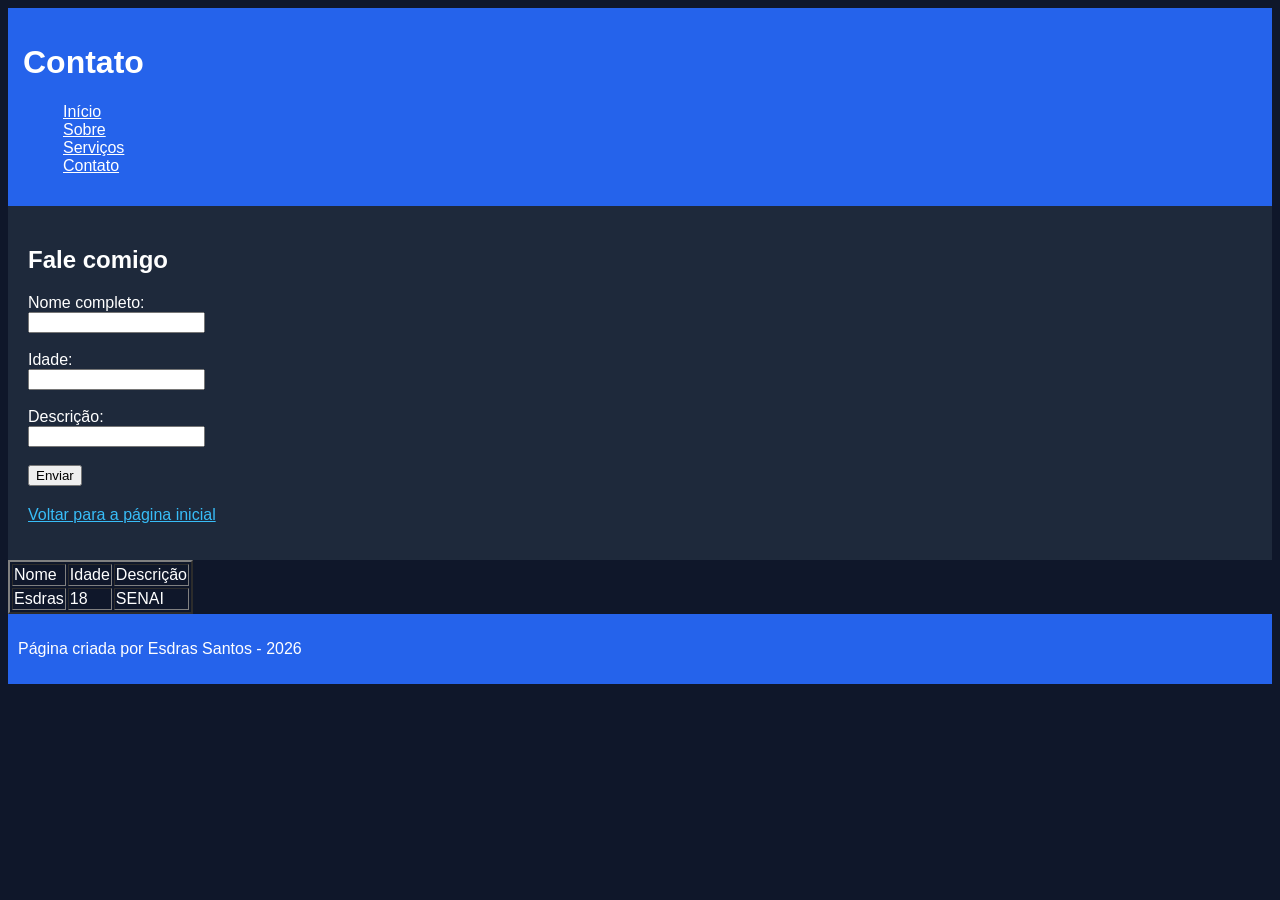
==== contato.html @ 599eec87 "Add files via upload" ====
<!DOCTYPE html>
<html lang="pt-br">

<head>
    <meta charset="UTF-8">
    <meta name="author" content="Esdras">
    <meta name="description" content="Página de Contato - Atividade HTML">
    <title>Contato - Atividade HTML</title>
</head>

<body style="background-color: #0f172a; color: white; font-family: Arial;">

    <header style="background-color: #2563eb; padding: 15px;">
        <h1>Contato</h1>
        <nav>
            <ul style="list-style: none;">
                <li><a href="./index.html" style="color: white;">Início</a></li>
                <li><a href="./sobre.html" style="color: white;">Sobre</a></li>
                <li><a href="./servicos.html" style="color: white;">Serviços</a></li>
                <li><a href="./contato.html" style="color: white;">Contato</a></li>
            </ul>
        </nav>
    </header>

    <main style="background-color: #1e293b; padding: 20px;">
        <h2>Fale comigo</h2>

        <form>
            <label for="name">Nome completo:</label><br>
            <input type="text" id="name" name="name"><br><br>
            <label for="idade">Idade:</label><br>
            <input type="number" id="idade" name="idade"><br><br>
            <label for="descrição">Descrição:</label><br>
            <input type="text" id="descrição" name="descrição"><br><br>
            <input type="submit" value="Enviar">
        </form>

        <p style="margin-top: 20px;">
            <a href="index.html" style="color: #38bdf8;">Voltar para a página inicial</a>
        </p>
    </main>

    <table border="2">
        <tr>
            <td>Nome</td>
            <td>Idade</td>
            <td>Descrição</td>
        </tr>

        <td rowspan="2">Esdras</td>
        <td rowspan="2">18</td>
        <td rowspan="2">SENAI</td>
    </table>

</body>


<footer style="background-color: #2563eb; padding: 10px;">
    <p>Página criada por Esdras Santos - 2026</p>
</footer>

</html>
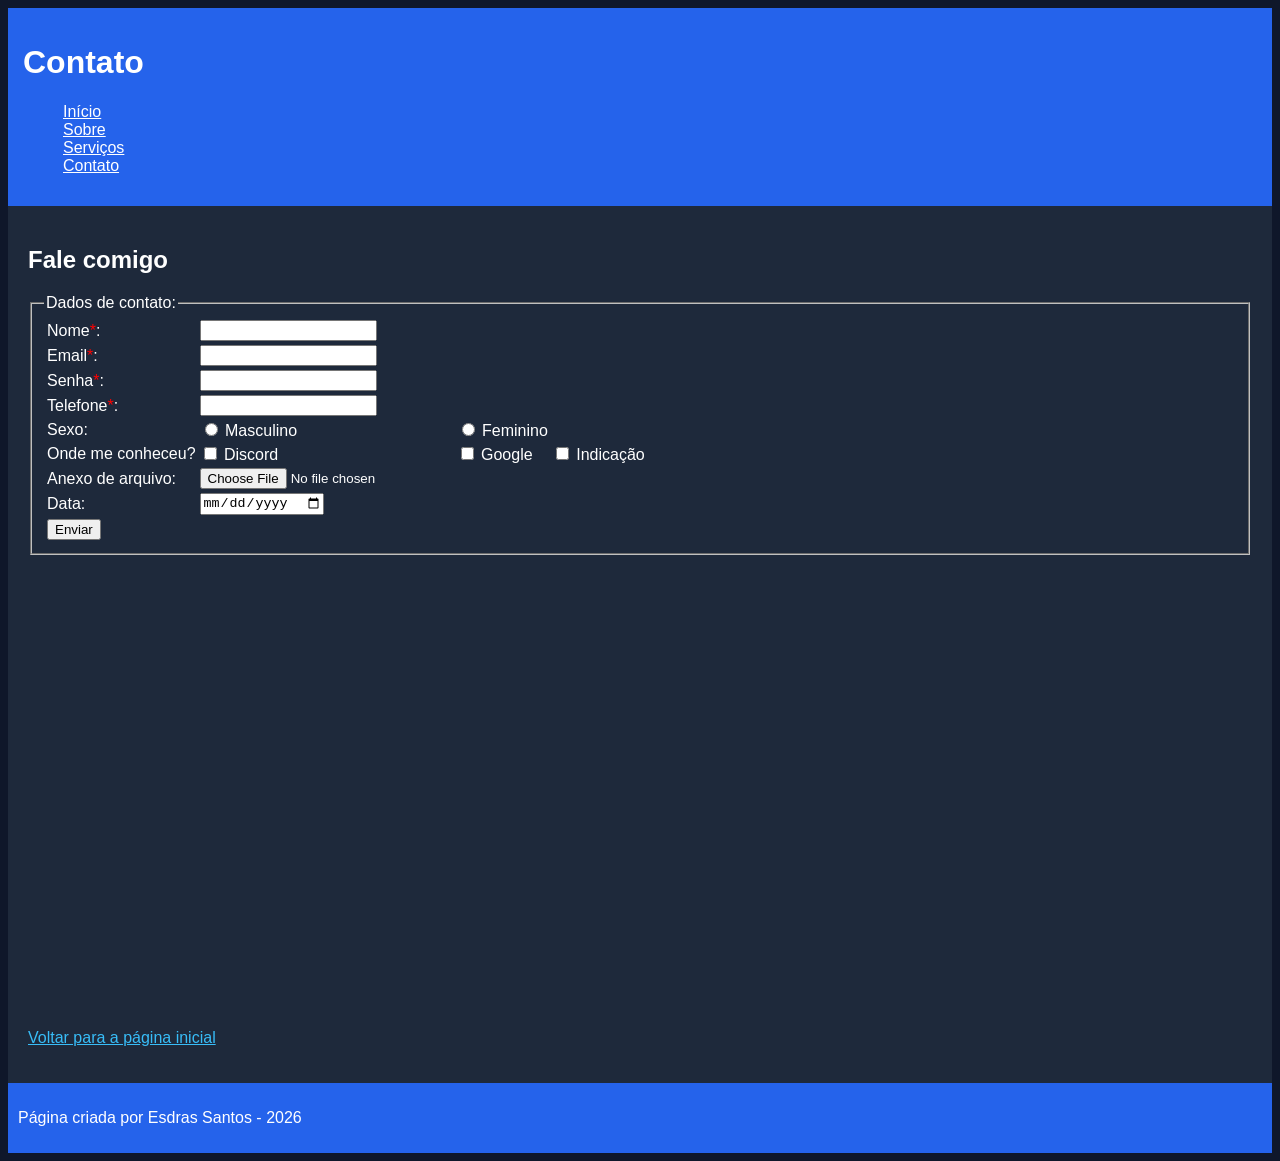
==== commit d78f6acf: "Update contato.html" ====
--- a/contato.html
+++ b/contato.html
@@ -25,33 +25,70 @@
     <main style="background-color: #1e293b; padding: 20px;">
         <h2>Fale comigo</h2>
 
-        <form>
-            <label for="name">Nome completo:</label><br>
-            <input type="text" id="name" name="name"><br><br>
-            <label for="idade">Idade:</label><br>
-            <input type="number" id="idade" name="idade"><br><br>
-            <label for="descrição">Descrição:</label><br>
-            <input type="text" id="descrição" name="descrição"><br><br>
-            <input type="submit" value="Enviar">
+        <form action="https://docs.google.com/spreadsheets/d/1kinC55SRpzyMhH4tN-wESLuFBLGkC0vTVhcLaSvHnnw/edit?usp=sharing" method="post">
+            <fieldset>
+                <legend>Dados de contato:</legend>
+            <table>
+                <tr>
+                    <td><label for="nome">Nome<span style="color: red;">*</span>:</label></td>
+                    <td><input type="text" id="nome" required></td>
+                </tr>
+                <tr>
+                    <td><label for="email">Email<span style="color: red;">*</span>:</label></td>
+                    <td><input type="email" id="email" required></td>
+                <tr>
+                    <td><label for="senha">Senha<span style="color: red;">*</span>:</label></td>
+                    <td><input type="password" id="senha" required></td>
+                </tr>
+                </tr>
+                <tr>
+                    <td><label for="tel">Telefone<span style="color: red;">*</span>:</label></td>
+                    <td><input type="tel" id="tel" required></td>
+                </tr>
+                <td><label for="sex">Sexo:</label></td>
+
+                <td><input type="radio" name="sexo" id="masc">
+                    <label for="masc" id="masc">Masculino</label>
+                </td>
+
+                <td><input type="radio" name="sexo" id="fem">
+                    <label for="fem" id="fem">Feminino</label>
+                </td>
+                
+                </tr>
+                <td><label for="onde">Onde me conheceu?</label></td>
+
+                <td><input type="checkbox" name="discord" id="discord">
+                    <label for="discord" id="discord">Discord</label>
+                </td>
+
+                <td><input type="checkbox" name="Google" id="google">
+                    <label for="google" id="google">Google</label>
+                </td>
+
+                <td><input type="checkbox" name="indicação" id="indicação">
+                    <label for="indicação" id="indicação">Indicação</label>
+                </td>
+
+                <tr><td><label for="arq">Anexo de arquivo:</label></td>
+                    <td><input type="file" name="arq" id="arq"></td>
+                </tr>
+
+                <tr><td><label for="data">Data:</label></td>
+                    <td><input type="date" name="data" id="data"></td>
+                </tr>
+
+                <tr><td><input type="submit" value="Enviar"></td></tr>
+            </table>
+            </fieldset>
         </form>
+
+        <iframe src="https://www.google.com/maps/embed?pb=!1m18!1m12!1m3!1d124582.84029301285!2d-38.336719355012505!3d-12.633977283368685!2m3!1f0!2f0!3f0!3m2!1i1024!2i768!4f13.1!3m3!1m2!1s0x71669dcec920d9d%3A0x44eb484149f47796!2sSENAI%20CAMA%C3%87ARI!5e0!3m2!1spt-BR!2sbr!4v1772076497927!5m2!1spt-BR!2sbr" width="600" height="450" style="border:0;" allowfullscreen="" loading="lazy" referrerpolicy="no-referrer-when-downgrade"></iframe>
 
         <p style="margin-top: 20px;">
             <a href="index.html" style="color: #38bdf8;">Voltar para a página inicial</a>
         </p>
     </main>
-
-    <table border="2">
-        <tr>
-            <td>Nome</td>
-            <td>Idade</td>
-            <td>Descrição</td>
-        </tr>
-
-        <td rowspan="2">Esdras</td>
-        <td rowspan="2">18</td>
-        <td rowspan="2">SENAI</td>
-    </table>
-
 </body>
 
 
@@ -59,4 +96,4 @@
     <p>Página criada por Esdras Santos - 2026</p>
 </footer>
 
-</html>+</html>
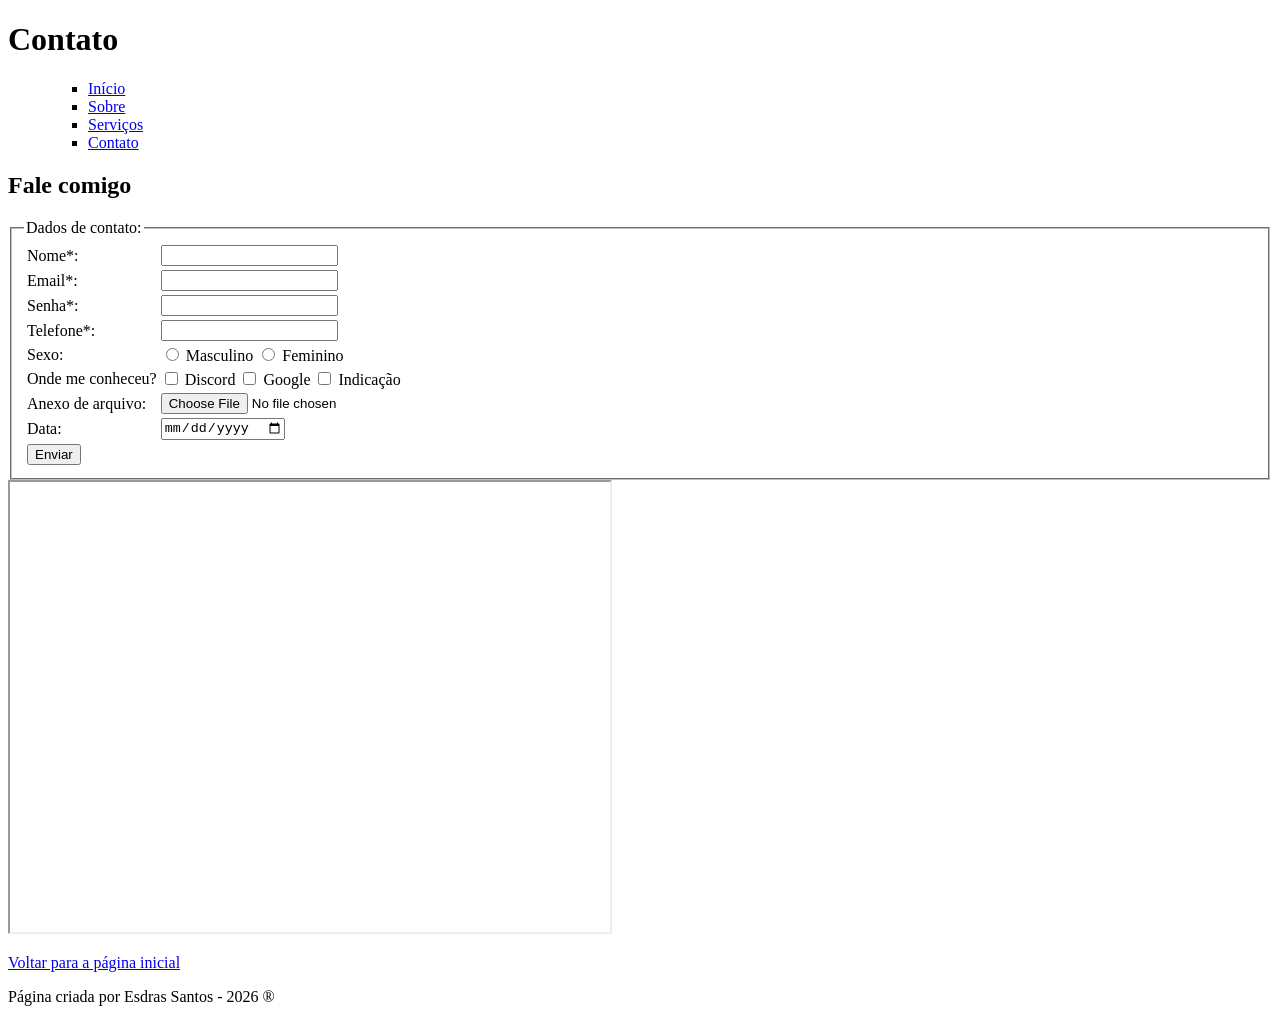
==== commit 62e1cfee: "Update contato.html" ====
--- a/contato.html
+++ b/contato.html
@@ -5,95 +5,106 @@
     <meta charset="UTF-8">
     <meta name="author" content="Esdras">
     <meta name="description" content="Página de Contato - Atividade HTML">
+    <link rel="stylesheet" href="./CSS/style.css">
     <title>Contato - Atividade HTML</title>
 </head>
 
-<body style="background-color: #0f172a; color: white; font-family: Arial;">
+<body>
 
-    <header style="background-color: #2563eb; padding: 15px;">
+    <header>
         <h1>Contato</h1>
-        <nav>
-            <ul style="list-style: none;">
-                <li><a href="./index.html" style="color: white;">Início</a></li>
-                <li><a href="./sobre.html" style="color: white;">Sobre</a></li>
-                <li><a href="./servicos.html" style="color: white;">Serviços</a></li>
-                <li><a href="./contato.html" style="color: white;">Contato</a></li>
+        <menu>
+            <ul type="square">
+                <li><a href="./index.html">Início</a></li>
+                <li><a href="./sobre.html">Sobre</a></li>
+                <li><a href="./servicos.html">Serviços</a></li>
+                <li><a href="./contato.html">Contato</a></li>
             </ul>
-        </nav>
+        </menu>
     </header>
 
-    <main style="background-color: #1e293b; padding: 20px;">
+    <main>
         <h2>Fale comigo</h2>
 
-        <form action="https://docs.google.com/spreadsheets/d/1kinC55SRpzyMhH4tN-wESLuFBLGkC0vTVhcLaSvHnnw/edit?usp=sharing" method="post">
+        <form action="#" method="post">
             <fieldset>
                 <legend>Dados de contato:</legend>
-            <table>
-                <tr>
-                    <td><label for="nome">Nome<span style="color: red;">*</span>:</label></td>
-                    <td><input type="text" id="nome" required></td>
-                </tr>
-                <tr>
-                    <td><label for="email">Email<span style="color: red;">*</span>:</label></td>
-                    <td><input type="email" id="email" required></td>
-                <tr>
-                    <td><label for="senha">Senha<span style="color: red;">*</span>:</label></td>
-                    <td><input type="password" id="senha" required></td>
-                </tr>
-                </tr>
-                <tr>
-                    <td><label for="tel">Telefone<span style="color: red;">*</span>:</label></td>
-                    <td><input type="tel" id="tel" required></td>
-                </tr>
-                <td><label for="sex">Sexo:</label></td>
+                <table>
+                    <tr>
+                        <td><label for="nome">Nome<span>*</span>:</label></td>
+                        <td><input type="text" id="nome" required></td>
+                    </tr>
 
-                <td><input type="radio" name="sexo" id="masc">
-                    <label for="masc" id="masc">Masculino</label>
-                </td>
+                    <tr>
+                        <td><label for="email">Email<span>*</span>:</label></td>
+                        <td><input type="email" id="email" required></td>
+                    </tr>
 
-                <td><input type="radio" name="sexo" id="fem">
-                    <label for="fem" id="fem">Feminino</label>
-                </td>
-                
-                </tr>
-                <td><label for="onde">Onde me conheceu?</label></td>
+                    <tr>
+                        <td><label for="senha">Senha<span>*</span>:</label></td>
+                        <td><input type="password" id="senha" required></td>
+                    </tr>
 
-                <td><input type="checkbox" name="discord" id="discord">
-                    <label for="discord" id="discord">Discord</label>
-                </td>
+                    <tr>
+                        <td><label for="tel">Telefone<span>*</span>:</label></td>
+                        <td><input type="tel" id="tel" required></td>
+                    </tr>
 
-                <td><input type="checkbox" name="Google" id="google">
-                    <label for="google" id="google">Google</label>
-                </td>
+                    <tr>
+                        <td><label for="sex">Sexo:</label></td>
+                        <td>
+                            <input type="radio" name="sexo" id="masc">
+                            <label for="masc">Masculino</label>
 
-                <td><input type="checkbox" name="indicação" id="indicação">
-                    <label for="indicação" id="indicação">Indicação</label>
-                </td>
+                            <input type="radio" name="sexo" id="fem">
+                            <label for="fem">Feminino</label>
+                        </td>
+                    </tr>
 
-                <tr><td><label for="arq">Anexo de arquivo:</label></td>
-                    <td><input type="file" name="arq" id="arq"></td>
-                </tr>
+                    <tr>
+                        <td><label for="onde">Onde me conheceu?</label></td>
+                        <td>
+                            <input type="checkbox" name="discord" id="discord">
+                            <label for="discord">Discord</label>
 
-                <tr><td><label for="data">Data:</label></td>
-                    <td><input type="date" name="data" id="data"></td>
-                </tr>
+                            <input type="checkbox" name="Google" id="google">
+                            <label for="google">Google</label>
 
-                <tr><td><input type="submit" value="Enviar"></td></tr>
-            </table>
+                            <input type="checkbox" name="indicacao" id="indicacao">
+                            <label for="indicacao">Indicação</label>
+                        </td>
+                    </tr>
+
+                    <tr>
+                        <td><label for="arq">Anexo de arquivo:</label></td>
+                        <td><input type="file" name="arq" id="arq"></td>
+                    </tr>
+
+                    <tr>
+                        <td><label for="data">Data:</label></td>
+                        <td><input type="date" name="data" id="data"></td>
+                    </tr>
+
+                    <tr>
+                        <td><input type="submit" value="Enviar"></td>
+                    </tr>
+                </table>
             </fieldset>
         </form>
 
-        <iframe src="https://www.google.com/maps/embed?pb=!1m18!1m12!1m3!1d124582.84029301285!2d-38.336719355012505!3d-12.633977283368685!2m3!1f0!2f0!3f0!3m2!1i1024!2i768!4f13.1!3m3!1m2!1s0x71669dcec920d9d%3A0x44eb484149f47796!2sSENAI%20CAMA%C3%87ARI!5e0!3m2!1spt-BR!2sbr!4v1772076497927!5m2!1spt-BR!2sbr" width="600" height="450" style="border:0;" allowfullscreen="" loading="lazy" referrerpolicy="no-referrer-when-downgrade"></iframe>
+        <iframe src="https://www.google.com/maps/embed?pb=!1m18!1m12!1m3!1d124582.84029301285!2d-38.336719355012505!3d-12.633977283368685!2m3!1f0!2f0!3f0!3m2!1i1024!2i768!4f13.1!3m3!1m2!1s0x71669dcec920d9d%3A0x44eb484149f47796!2sSENAI%20CAMA%C3%87ARI!5e0!3m2!1spt-BR!2sbr!4v1772076497927!5m2!1spt-BR!2sbr"
+            width="600" height="450" allowfullscreen="" loading="lazy"
+            referrerpolicy="no-referrer-when-downgrade"></iframe>
 
-        <p style="margin-top: 20px;">
-            <a href="index.html" style="color: #38bdf8;">Voltar para a página inicial</a>
+        <p>
+            <a href="index.html">Voltar para a página inicial</a>
         </p>
     </main>
+
+    <footer>
+        <p>Página criada por Esdras Santos - 2026 ®</p>
+    </footer>
+
 </body>
 
-
-<footer style="background-color: #2563eb; padding: 10px;">
-    <p>Página criada por Esdras Santos - 2026</p>
-</footer>
-
 </html>
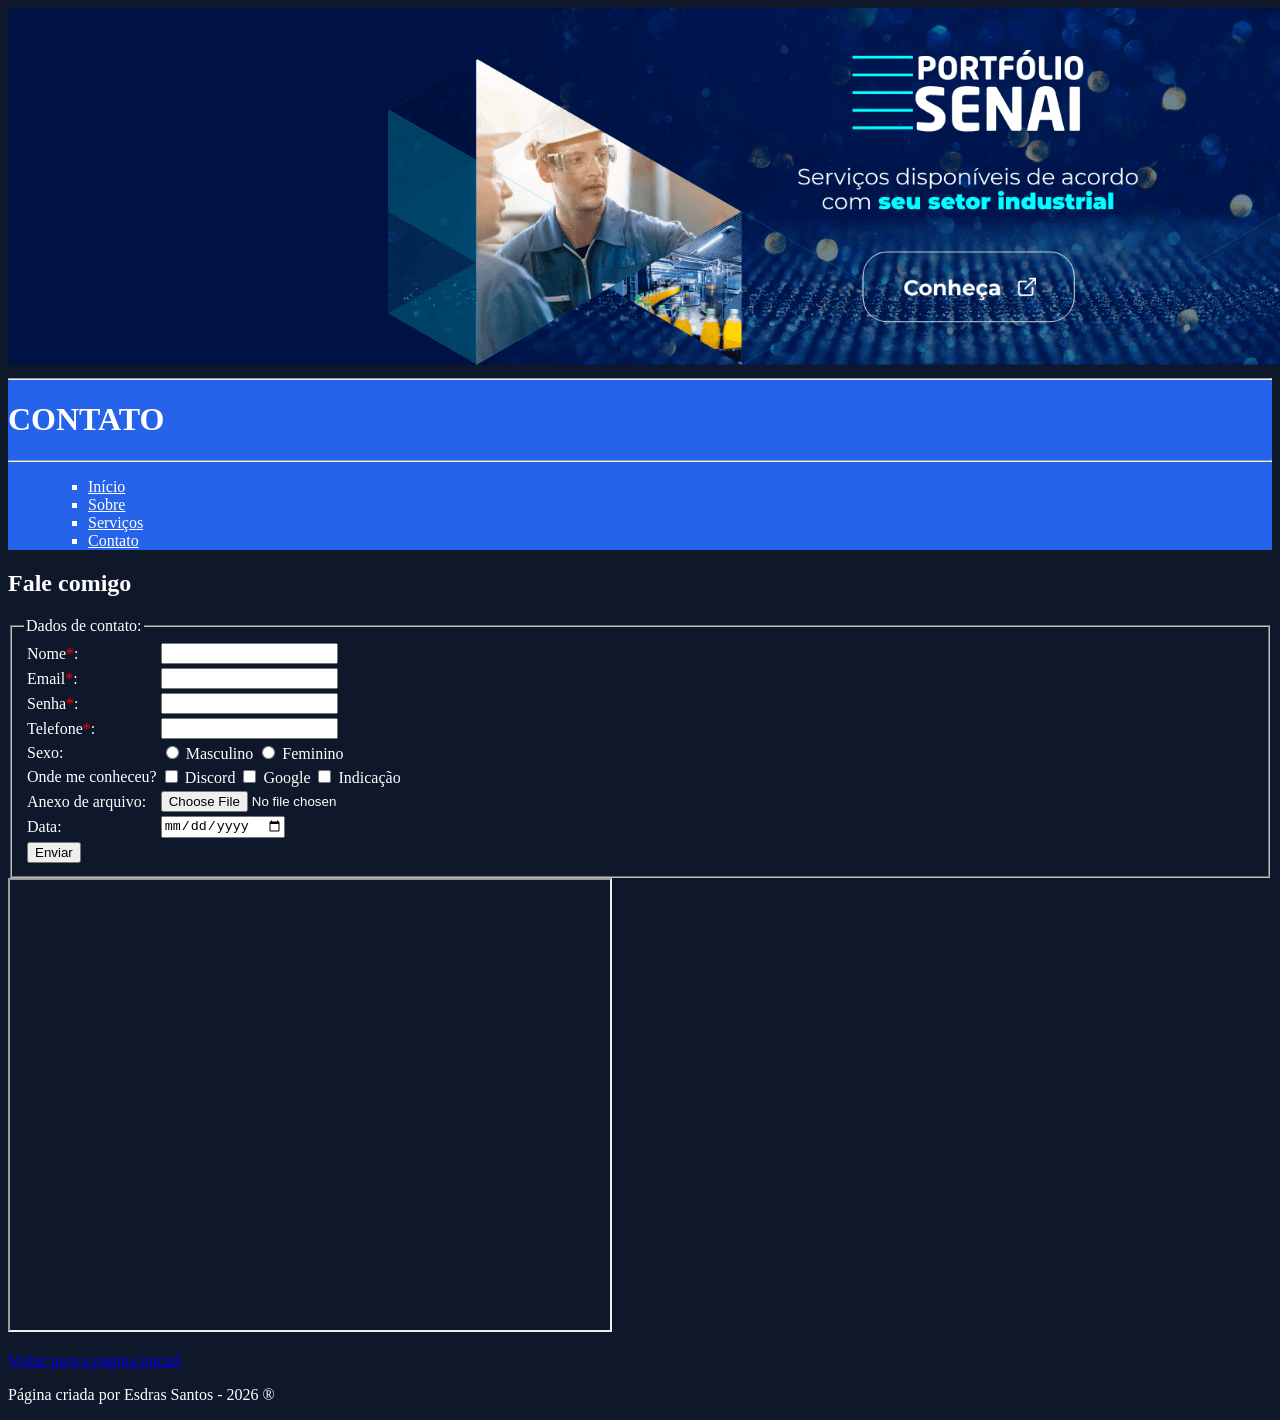
==== commit 4b9d120d: "Add files via upload" ====
--- a/contato.html
+++ b/contato.html
@@ -5,23 +5,27 @@
     <meta charset="UTF-8">
     <meta name="author" content="Esdras">
     <meta name="description" content="Página de Contato - Atividade HTML">
-    <link rel="stylesheet" href="./CSS/style.css">
     <title>Contato - Atividade HTML</title>
 </head>
 
-<body>
+<body style="background-color: #0f172a; color: white;">
 
-    <header>
-        <h1>Contato</h1>
-        <menu>
-            <ul type="square">
-                <li><a href="./index.html">Início</a></li>
-                <li><a href="./sobre.html">Sobre</a></li>
-                <li><a href="./servicos.html">Serviços</a></li>
-                <li><a href="./contato.html">Contato</a></li>
-            </ul>
-        </menu>
-    </header>
+        <main>
+        <section class="banner"><img src="./IMG/banner-portfolio-senai[105527]_267825_img.png" alt=""></section>
+        <header style="background-color: #2563eb;">
+            <hr>
+            <h1>CONTATO</h1>
+            <hr>
+            <menu>
+                <ul type="square">
+                    <li><a href="./index.html" style="color: white;">Início</a></li>
+                    <li><a href="./sobre.html" style="color: white;">Sobre</a></li>
+                    <li><a href="./servicos.html" style="color: white;">Serviços</a></li>
+                    <li><a href="./contato.html" style="color: white;">Contato</a></li>
+                </ul>
+            </menu>
+        </header>
+    </main>
 
     <main>
         <h2>Fale comigo</h2>
@@ -31,22 +35,22 @@
                 <legend>Dados de contato:</legend>
                 <table>
                     <tr>
-                        <td><label for="nome">Nome<span>*</span>:</label></td>
+                        <td><label for="nome">Nome<span style="color: red;">*</span>:</label></td>
                         <td><input type="text" id="nome" required></td>
                     </tr>
 
                     <tr>
-                        <td><label for="email">Email<span>*</span>:</label></td>
+                        <td><label for="email">Email<span style="color: red;">*</span>:</label></td>
                         <td><input type="email" id="email" required></td>
                     </tr>
 
                     <tr>
-                        <td><label for="senha">Senha<span>*</span>:</label></td>
+                        <td><label for="senha">Senha<span style="color: red;">*</span>:</label></td>
                         <td><input type="password" id="senha" required></td>
                     </tr>
 
                     <tr>
-                        <td><label for="tel">Telefone<span>*</span>:</label></td>
+                        <td><label for="tel">Telefone<span style="color: red;">*</span>:</label></td>
                         <td><input type="tel" id="tel" required></td>
                     </tr>
 
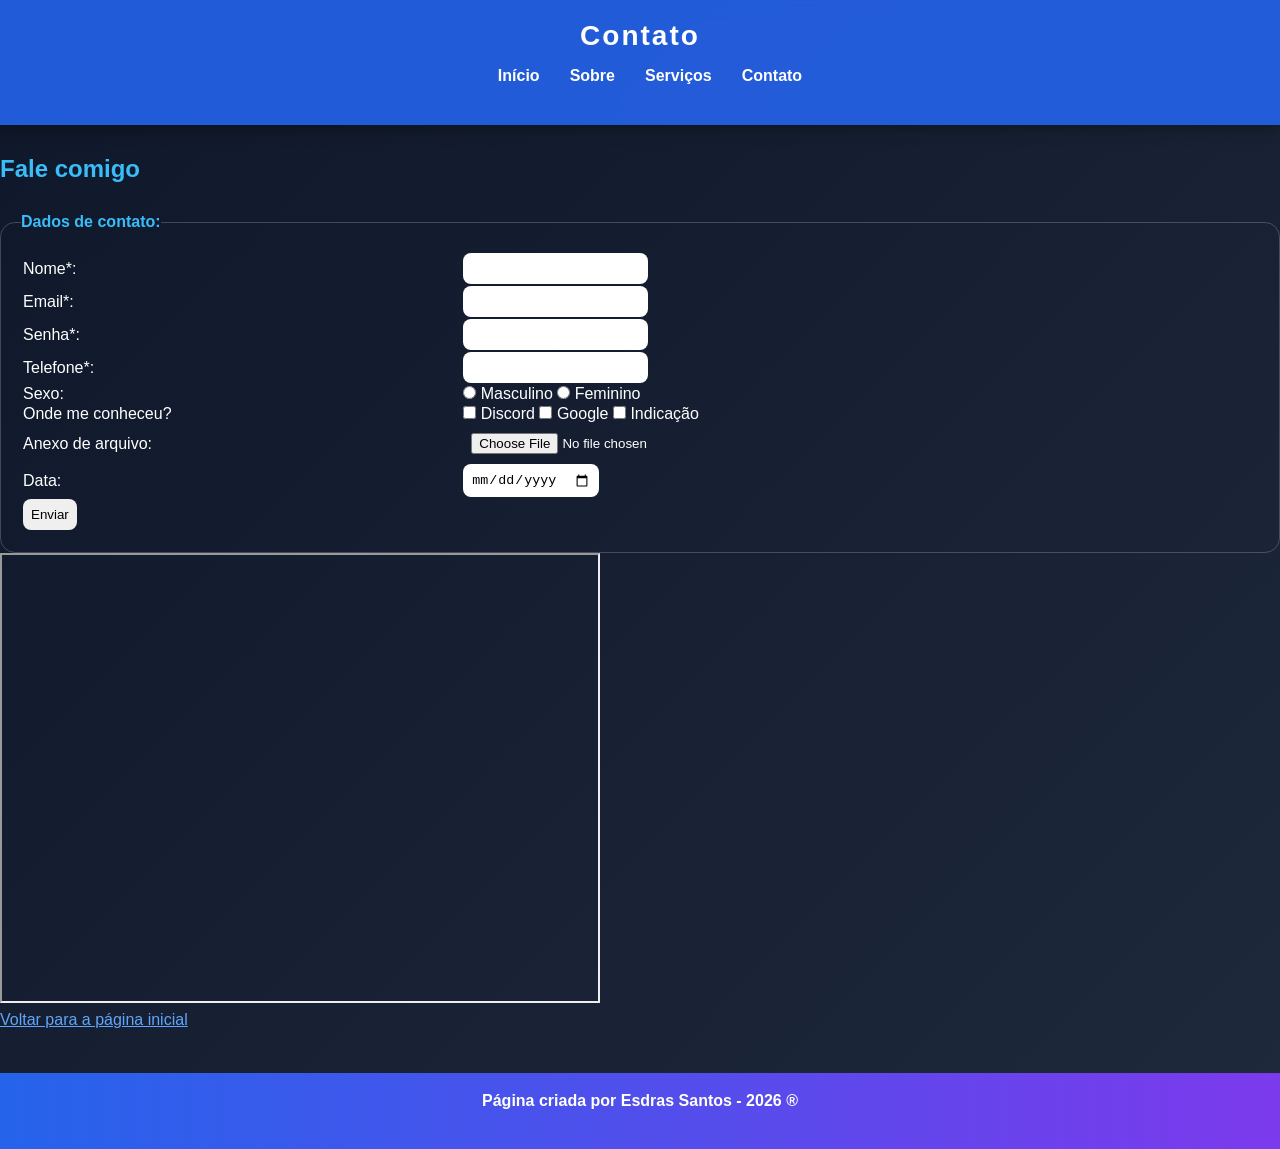
==== commit 1efb9277: "Update contato.html" ====
--- a/contato.html
+++ b/contato.html
@@ -5,27 +5,23 @@
     <meta charset="UTF-8">
     <meta name="author" content="Esdras">
     <meta name="description" content="Página de Contato - Atividade HTML">
+    <link rel="stylesheet" href="./CSS/style.css">
     <title>Contato - Atividade HTML</title>
 </head>
 
-<body style="background-color: #0f172a; color: white;">
+<body>
 
-        <main>
-        <section class="banner"><img src="./IMG/banner-portfolio-senai[105527]_267825_img.png" alt=""></section>
-        <header style="background-color: #2563eb;">
-            <hr>
-            <h1>CONTATO</h1>
-            <hr>
-            <menu>
-                <ul type="square">
-                    <li><a href="./index.html" style="color: white;">Início</a></li>
-                    <li><a href="./sobre.html" style="color: white;">Sobre</a></li>
-                    <li><a href="./servicos.html" style="color: white;">Serviços</a></li>
-                    <li><a href="./contato.html" style="color: white;">Contato</a></li>
-                </ul>
-            </menu>
-        </header>
-    </main>
+    <header>
+        <h1>Contato</h1>
+        <menu>
+            <ul type="square">
+                <li><a href="./index.html">Início</a></li>
+                <li><a href="./sobre.html">Sobre</a></li>
+                <li><a href="./servicos.html">Serviços</a></li>
+                <li><a href="./contato.html">Contato</a></li>
+            </ul>
+        </menu>
+    </header>
 
     <main>
         <h2>Fale comigo</h2>
@@ -35,22 +31,22 @@
                 <legend>Dados de contato:</legend>
                 <table>
                     <tr>
-                        <td><label for="nome">Nome<span style="color: red;">*</span>:</label></td>
+                        <td><label for="nome">Nome<span>*</span>:</label></td>
                         <td><input type="text" id="nome" required></td>
                     </tr>
 
                     <tr>
-                        <td><label for="email">Email<span style="color: red;">*</span>:</label></td>
+                        <td><label for="email">Email<span>*</span>:</label></td>
                         <td><input type="email" id="email" required></td>
                     </tr>
 
                     <tr>
-                        <td><label for="senha">Senha<span style="color: red;">*</span>:</label></td>
+                        <td><label for="senha">Senha<span>*</span>:</label></td>
                         <td><input type="password" id="senha" required></td>
                     </tr>
 
                     <tr>
-                        <td><label for="tel">Telefone<span style="color: red;">*</span>:</label></td>
+                        <td><label for="tel">Telefone<span>*</span>:</label></td>
                         <td><input type="tel" id="tel" required></td>
                     </tr>
 
--- a/CSS/style.css
+++ b/CSS/style.css
@@ -0,0 +1,221 @@
+/* RESET */
+* {
+    margin: 0;
+    padding: 0;
+    box-sizing: border-box;
+}
+
+/* FONTE MODERNA */
+body {
+    font-family: 'Segoe UI', Tahoma, Geneva, Verdana, sans-serif;
+    background: linear-gradient(135deg, #0f172a, #1e293b);
+    color: white;
+}
+
+/* BANNER */
+.banner img {
+    width: 100%;
+    height: 250px;
+    object-fit: cover;
+    border-bottom: 4px solid #3b82f6;
+}
+
+/* HEADER */
+header {
+    background: rgba(37, 99, 235, 0.9);
+    backdrop-filter: blur(10px);
+    text-align: center;
+    padding: 20px;
+    box-shadow: 0 4px 15px rgba(0,0,0,0.3);
+}
+
+header h1 {
+    font-size: 28px;
+    letter-spacing: 2px;
+}
+
+/* MENU */
+menu ul {
+    list-style: none;
+    display: flex;
+    justify-content: center;
+    gap: 30px;
+    margin-top: 15px;
+}
+
+menu a {
+    text-decoration: none;
+    color: white;
+    font-weight: bold;
+    transition: 0.3s;
+    position: relative;
+}
+
+/* Efeito hover animado */
+menu a::after {
+    content: "";
+    position: absolute;
+    width: 0%;
+    height: 2px;
+    background: #38bdf8;
+    left: 0;
+    bottom: -5px;
+    transition: 0.3s;
+}
+
+menu a:hover::after {
+    width: 100%;
+}
+
+menu a:hover {
+    color: #38bdf8;
+}
+
+/* MAIN */
+main:nth-of-type(2) {
+    padding: 40px;
+    max-width: 900px;
+    margin: auto;
+}
+
+/* TEXTOS */
+p {
+    margin-bottom: 20px;
+    line-height: 1.6;
+}
+
+h2 {
+    margin-top: 30px;
+    margin-bottom: 10px;
+    color: #38bdf8;
+}
+
+/* LISTAS */
+ol, ul {
+    margin-left: 20px;
+    margin-bottom: 20px;
+}
+
+/* LINKS */
+a {
+    color: #60a5fa;
+    transition: 0.3s;
+}
+
+a:hover {
+    color: #a78bfa;
+}
+
+/* CARD STYLE PARA SEÇÕES */
+main:nth-of-type(2) {
+    background: rgba(255, 255, 255, 0.05);
+    border-radius: 15px;
+    box-shadow: 0 8px 25px rgba(0,0,0,0.4);
+    margin-top: 30px;
+}
+
+/* FOOTER */
+footer {
+    text-align: center;
+    padding: 15px;
+    margin-top: 40px;
+    background: linear-gradient(90deg, #2563eb, #7c3aed);
+    font-weight: bold;
+}
+
+/* ANIMAÇÃO SUAVE AO CARREGAR */
+main {
+    animation: fadeIn 1s ease-in-out;
+}
+
+@keyframes fadeIn {
+    from {
+        opacity: 0;
+        transform: translateY(20px);
+    }
+    to {
+        opacity: 1;
+        transform: translateY(0);
+    }
+}
+
+/* DESTAQUE NA PÁGINA ATUAL */
+nav a[href="sobre.html"] {
+    color: #38bdf8;
+    border-bottom: 2px solid #38bdf8;
+}
+
+/* CARDS DE SERVIÇOS */
+.cards {
+    display: grid;
+    grid-template-columns: repeat(auto-fit, minmax(220px, 1fr));
+    gap: 20px;
+    margin-top: 30px;
+}
+
+.card {
+    background: rgba(255, 255, 255, 0.05);
+    padding: 20px;
+    border-radius: 15px;
+    transition: 0.3s;
+    box-shadow: 0 8px 20px rgba(0,0,0,0.3);
+}
+
+.card:hover {
+    transform: translateY(-8px);
+    background: rgba(59, 130, 246, 0.2);
+}
+
+.card h3 {
+    margin-bottom: 10px;
+    color: #38bdf8;
+}
+
+/* FORMULÁRIO */
+form {
+    margin-top: 30px;
+}
+
+fieldset {
+    border: 1px solid rgba(255,255,255,0.2);
+    padding: 20px;
+    border-radius: 15px;
+    display: flex;
+    flex-direction: column;
+    gap: 10px;
+}
+
+legend {
+    color: #38bdf8;
+    font-weight: bold;
+}
+
+input {
+    padding: 8px;
+    border-radius: 8px;
+    border: none;
+    outline: none;
+}
+
+input:focus {
+    box-shadow: 0 0 5px #38bdf8;
+}
+
+.inline {
+    display: flex;
+    gap: 15px;
+    align-items: center;
+}
+
+.btn {
+    margin-top: 15px;
+    background: linear-gradient(90deg, #2563eb, #7c3aed);
+    color: white;
+    font-weight: bold;
+    cursor: pointer;
+    transition: 0.3s;
+}
+
+.btn:hover {
+    transform: scale(1.05);
+}
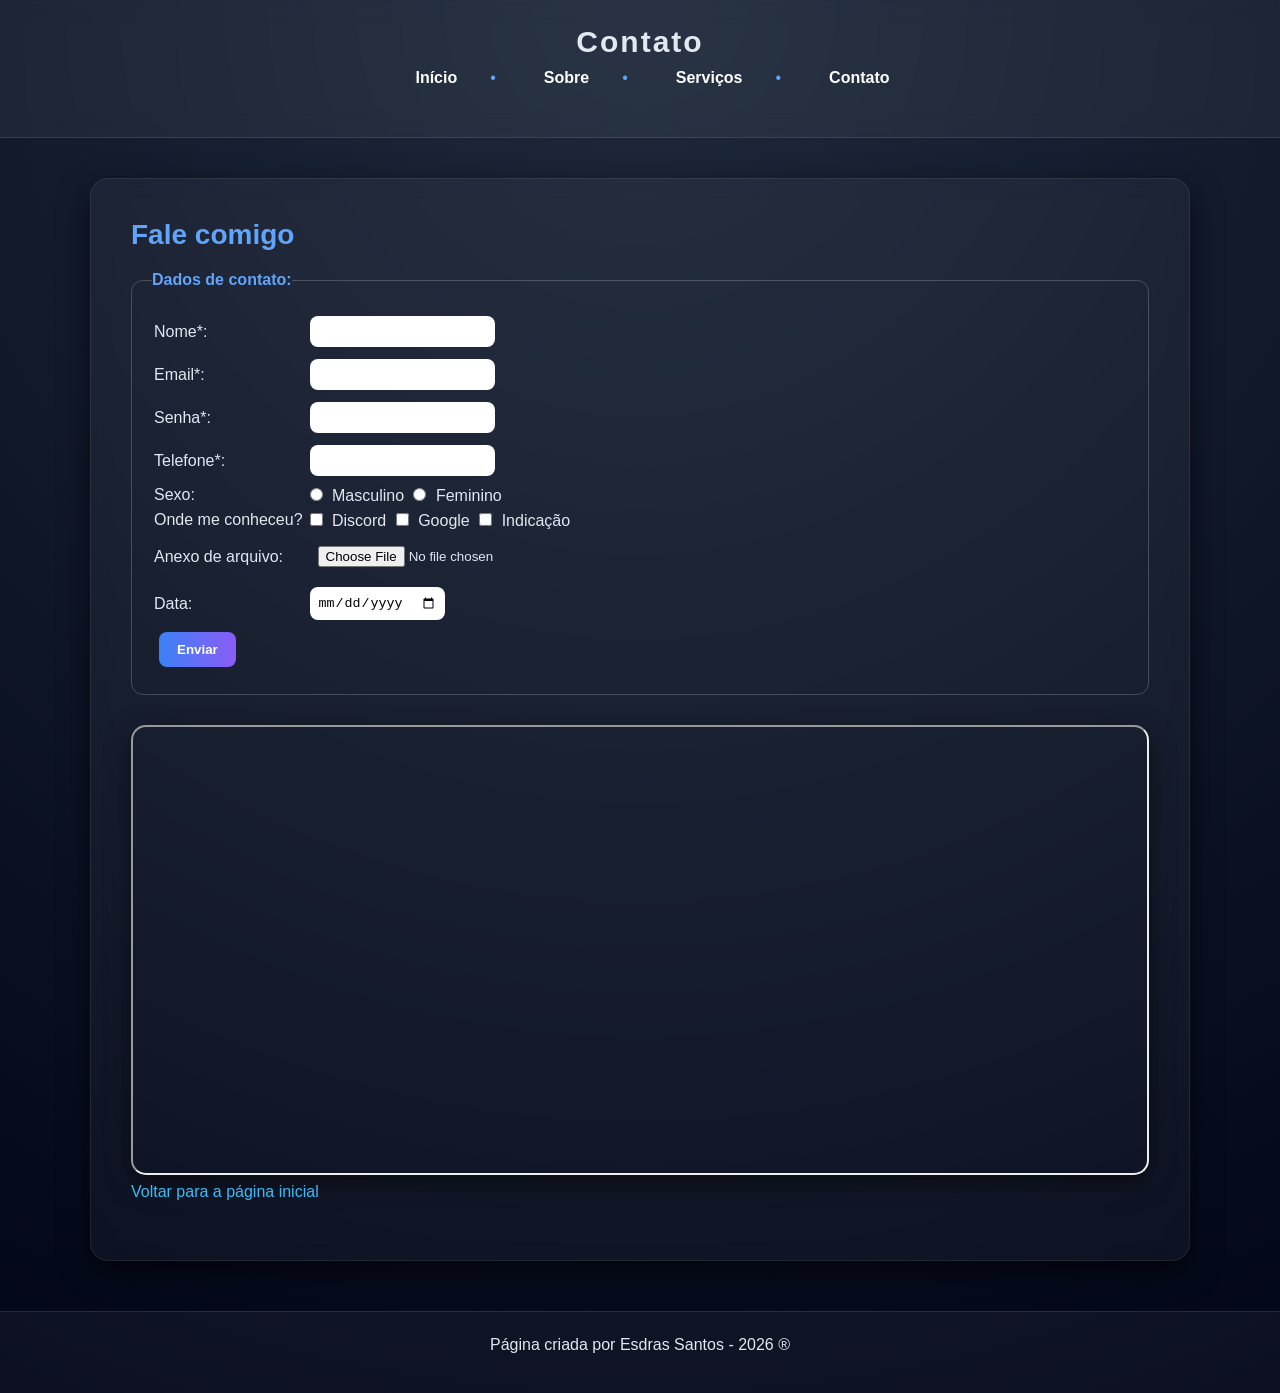
==== commit 994d170f: "Update contato.html" ====
--- a/contato.html
+++ b/contato.html
@@ -2,15 +2,15 @@
 <html lang="pt-br">
 
 <head>
+    <link rel="shortcut icon" href="./IMG/Blue Pink Modern Technology Logo Design.png" type="image/x-icon">
     <meta charset="UTF-8">
     <meta name="author" content="Esdras">
     <meta name="description" content="Página de Contato - Atividade HTML">
     <link rel="stylesheet" href="./CSS/style.css">
-    <title>Contato - Atividade HTML</title>
+    <title>Meus Contatos ®</title>
 </head>
 
 <body>
-
     <header>
         <h1>Contato</h1>
         <menu>
@@ -92,7 +92,8 @@
             </fieldset>
         </form>
 
-        <iframe src="https://www.google.com/maps/embed?pb=!1m18!1m12!1m3!1d124582.84029301285!2d-38.336719355012505!3d-12.633977283368685!2m3!1f0!2f0!3f0!3m2!1i1024!2i768!4f13.1!3m3!1m2!1s0x71669dcec920d9d%3A0x44eb484149f47796!2sSENAI%20CAMA%C3%87ARI!5e0!3m2!1spt-BR!2sbr!4v1772076497927!5m2!1spt-BR!2sbr"
+        <iframe
+            src="https://www.google.com/maps/embed?pb=!1m18!1m12!1m3!1d124582.84029301285!2d-38.336719355012505!3d-12.633977283368685!2m3!1f0!2f0!3f0!3m2!1i1024!2i768!4f13.1!3m3!1m2!1s0x71669dcec920d9d%3A0x44eb484149f47796!2sSENAI%20CAMA%C3%87ARI!5e0!3m2!1spt-BR!2sbr!4v1772076497927!5m2!1spt-BR!2sbr"
             width="600" height="450" allowfullscreen="" loading="lazy"
             referrerpolicy="no-referrer-when-downgrade"></iframe>
 
--- a/CSS/style.css
+++ b/CSS/style.css
@@ -1,36 +1,31 @@
-/* RESET */
+/* RESET GLOBAL */
 * {
     margin: 0;
     padding: 0;
     box-sizing: border-box;
 }
 
-/* FONTE MODERNA */
+/* BODY */
 body {
-    font-family: 'Segoe UI', Tahoma, Geneva, Verdana, sans-serif;
-    background: linear-gradient(135deg, #0f172a, #1e293b);
-    color: white;
-}
-
-/* BANNER */
-.banner img {
-    width: 100%;
-    height: 250px;
-    object-fit: cover;
-    border-bottom: 4px solid #3b82f6;
+    font-family: 'Segoe UI', sans-serif;
+    background: radial-gradient(circle at top, #1e293b, #020617);
+    color: #e2e8f0;
+    min-height: 100vh;
 }
 
 /* HEADER */
 header {
-    background: rgba(37, 99, 235, 0.9);
-    backdrop-filter: blur(10px);
+    background: rgba(255, 255, 255, 0.05);
+    backdrop-filter: blur(12px);
+    border-bottom: 1px solid rgba(255, 255, 255, 0.1);
+    padding: 25px;
     text-align: center;
-    padding: 20px;
-    box-shadow: 0 4px 15px rgba(0,0,0,0.3);
-}
-
+}
+
+/* TÍTULO */
 header h1 {
-    font-size: 28px;
+    font-size: 30px;
+    font-weight: 600;
     letter-spacing: 2px;
 }
 
@@ -39,183 +34,204 @@
     list-style: none;
     display: flex;
     justify-content: center;
-    gap: 30px;
-    margin-top: 15px;
-}
-
+    gap: 25px;
+    padding: 10px;
+}
+
+menu li{
+position:relative;
+}
+
+menu li:not(:last-child)::after{
+content:"•";
+margin-left:25px;
+color:#60a5fa;
+}
+
+/* LINKS MENU */
 menu a {
+    position: relative;
     text-decoration: none;
     color: white;
     font-weight: bold;
+    font-size: 16px;
+    padding: 5px 8px;
     transition: 0.3s;
-    position: relative;
-}
-
-/* Efeito hover animado */
+}
+
+menu a:hover {
+    color: #38bdf8;
+    transform: translateY(-2px);
+}
+
+/* HOVER MENU */
+menu ul {
+    display: flex;
+    justify-content: center;
+    gap: 40px;
+    padding: 10px;
+}
+
+/* LINHA ANIMADA */
 menu a::after {
     content: "";
     position: absolute;
+    left: 0;
+    bottom: -4px;
     width: 0%;
     height: 2px;
-    background: #38bdf8;
-    left: 0;
-    bottom: -5px;
-    transition: 0.3s;
-}
-
+    background: linear-gradient(90deg, #3b82f6, #8b5cf6);
+    transition: 0.4s;
+}
+
+/* ANIMAÇÃO */
 menu a:hover::after {
     width: 100%;
 }
 
-menu a:hover {
-    color: #38bdf8;
-}
-
-/* MAIN */
-main:nth-of-type(2) {
+/* CONTEÚDO */
+main {
+    max-width: 1100px;
+    margin: 40px auto;
     padding: 40px;
-    max-width: 900px;
-    margin: auto;
-}
-
-/* TEXTOS */
+
+    background: rgba(255, 255, 255, 0.04);
+    backdrop-filter: blur(10px);
+
+    border-radius: 18px;
+    border: 1px solid rgba(255, 255, 255, 0.08);
+
+    box-shadow:
+        0 10px 30px rgba(0, 0, 0, 0.6);
+
+    animation: fadeUp 0.8s ease;
+}
+
+/* TÍTULOS */
+h2 {
+    font-size: 28px;
+    margin-bottom: 20px;
+    color: #60a5fa;
+}
+
+h3 {
+    margin-top: 25px;
+    color: #a78bfa;
+}
+
+/* PARÁGRAFOS */
 p {
-    margin-bottom: 20px;
     line-height: 1.6;
-}
-
-h2 {
-    margin-top: 30px;
-    margin-bottom: 10px;
-    color: #38bdf8;
-}
-
-/* LISTAS */
-ol, ul {
-    margin-left: 20px;
-    margin-bottom: 20px;
+    margin-bottom: 15px;
 }
 
 /* LINKS */
 a {
+    color: #38bdf8;
+    text-decoration: none;
+}
+
+a:hover {
+    text-decoration: underline;
+}
+
+/* LISTAS */
+ul,
+ol {
+    margin-left: 25px;
+    margin-bottom: 15px;
+}
+
+/* FORMULÁRIO */
+fieldset {
+    border: 1px solid rgba(255, 255, 255, 0.2);
+    border-radius: 12px;
+    padding: 20px;
+    margin-top: 20px;
+}
+
+legend {
     color: #60a5fa;
+    font-weight: bold;
+}
+
+/* INPUTS */
+input {
+    padding: 8px;
+    border-radius: 8px;
+    border: none;
+    margin: 5px;
+}
+
+/* BOTÃO */
+input[type=submit] {
+    background: linear-gradient(90deg, #3b82f6, #8b5cf6);
+    color: white;
+    font-weight: bold;
+    cursor: pointer;
+    padding: 10px 18px;
     transition: 0.3s;
 }
 
-a:hover {
-    color: #a78bfa;
-}
-
-/* CARD STYLE PARA SEÇÕES */
-main:nth-of-type(2) {
-    background: rgba(255, 255, 255, 0.05);
+/* HOVER BOTÃO */
+input[type=submit]:hover {
+    transform: scale(1.05);
+    box-shadow: 0 0 12px rgba(139, 92, 246, 0.8);
+}
+
+/* MAPA */
+iframe {
+    width: 100%;
+    margin-top: 30px;
     border-radius: 15px;
-    box-shadow: 0 8px 25px rgba(0,0,0,0.4);
-    margin-top: 30px;
+    box-shadow: 0 8px 25px rgba(0, 0, 0, 0.5);
 }
 
 /* FOOTER */
 footer {
     text-align: center;
-    padding: 15px;
-    margin-top: 40px;
-    background: linear-gradient(90deg, #2563eb, #7c3aed);
-    font-weight: bold;
-}
-
-/* ANIMAÇÃO SUAVE AO CARREGAR */
-main {
-    animation: fadeIn 1s ease-in-out;
-}
-
-@keyframes fadeIn {
+    padding: 20px;
+    margin-top: 50px;
+    background: rgba(255, 255, 255, 0.04);
+    border-top: 1px solid rgba(255, 255, 255, 0.1);
+}
+
+/* ANIMAÇÃO */
+@keyframes fadeUp {
+
     from {
         opacity: 0;
         transform: translateY(20px);
     }
+
     to {
         opacity: 1;
         transform: translateY(0);
     }
-}
-
-/* DESTAQUE NA PÁGINA ATUAL */
-nav a[href="sobre.html"] {
-    color: #38bdf8;
-    border-bottom: 2px solid #38bdf8;
-}
-
-/* CARDS DE SERVIÇOS */
-.cards {
-    display: grid;
-    grid-template-columns: repeat(auto-fit, minmax(220px, 1fr));
-    gap: 20px;
-    margin-top: 30px;
-}
-
-.card {
-    background: rgba(255, 255, 255, 0.05);
-    padding: 20px;
+
+}
+
+.botao {
+    background: linear-gradient(90deg, #3b82f6, #8b5cf6);
+    padding: 12px 25px;
+    border-radius: 30px;
+    color: white;
+    font-weight: bold;
+    text-decoration: none;
+    transition: 0.3s;
+}
+
+.botao:hover {
+    transform: scale(1.05);
+    box-shadow: 0 0 15px rgba(139, 92, 246, 0.8);
+}
+
+.banner img {
+    width: 100%;
     border-radius: 15px;
-    transition: 0.3s;
-    box-shadow: 0 8px 20px rgba(0,0,0,0.3);
-}
-
-.card:hover {
-    transform: translateY(-8px);
-    background: rgba(59, 130, 246, 0.2);
-}
-
-.card h3 {
-    margin-bottom: 10px;
-    color: #38bdf8;
-}
-
-/* FORMULÁRIO */
-form {
-    margin-top: 30px;
-}
-
-fieldset {
-    border: 1px solid rgba(255,255,255,0.2);
-    padding: 20px;
-    border-radius: 15px;
-    display: flex;
-    flex-direction: column;
-    gap: 10px;
-}
-
-legend {
-    color: #38bdf8;
-    font-weight: bold;
-}
-
-input {
-    padding: 8px;
-    border-radius: 8px;
-    border: none;
-    outline: none;
-}
-
-input:focus {
-    box-shadow: 0 0 5px #38bdf8;
-}
-
-.inline {
-    display: flex;
-    gap: 15px;
-    align-items: center;
-}
-
-.btn {
-    margin-top: 15px;
-    background: linear-gradient(90deg, #2563eb, #7c3aed);
-    color: white;
-    font-weight: bold;
-    cursor: pointer;
-    transition: 0.3s;
-}
-
-.btn:hover {
-    transform: scale(1.05);
-}+    transition: 0.5s;
+}
+
+.banner img:hover {
+    transform: scale(1.02);
+}
